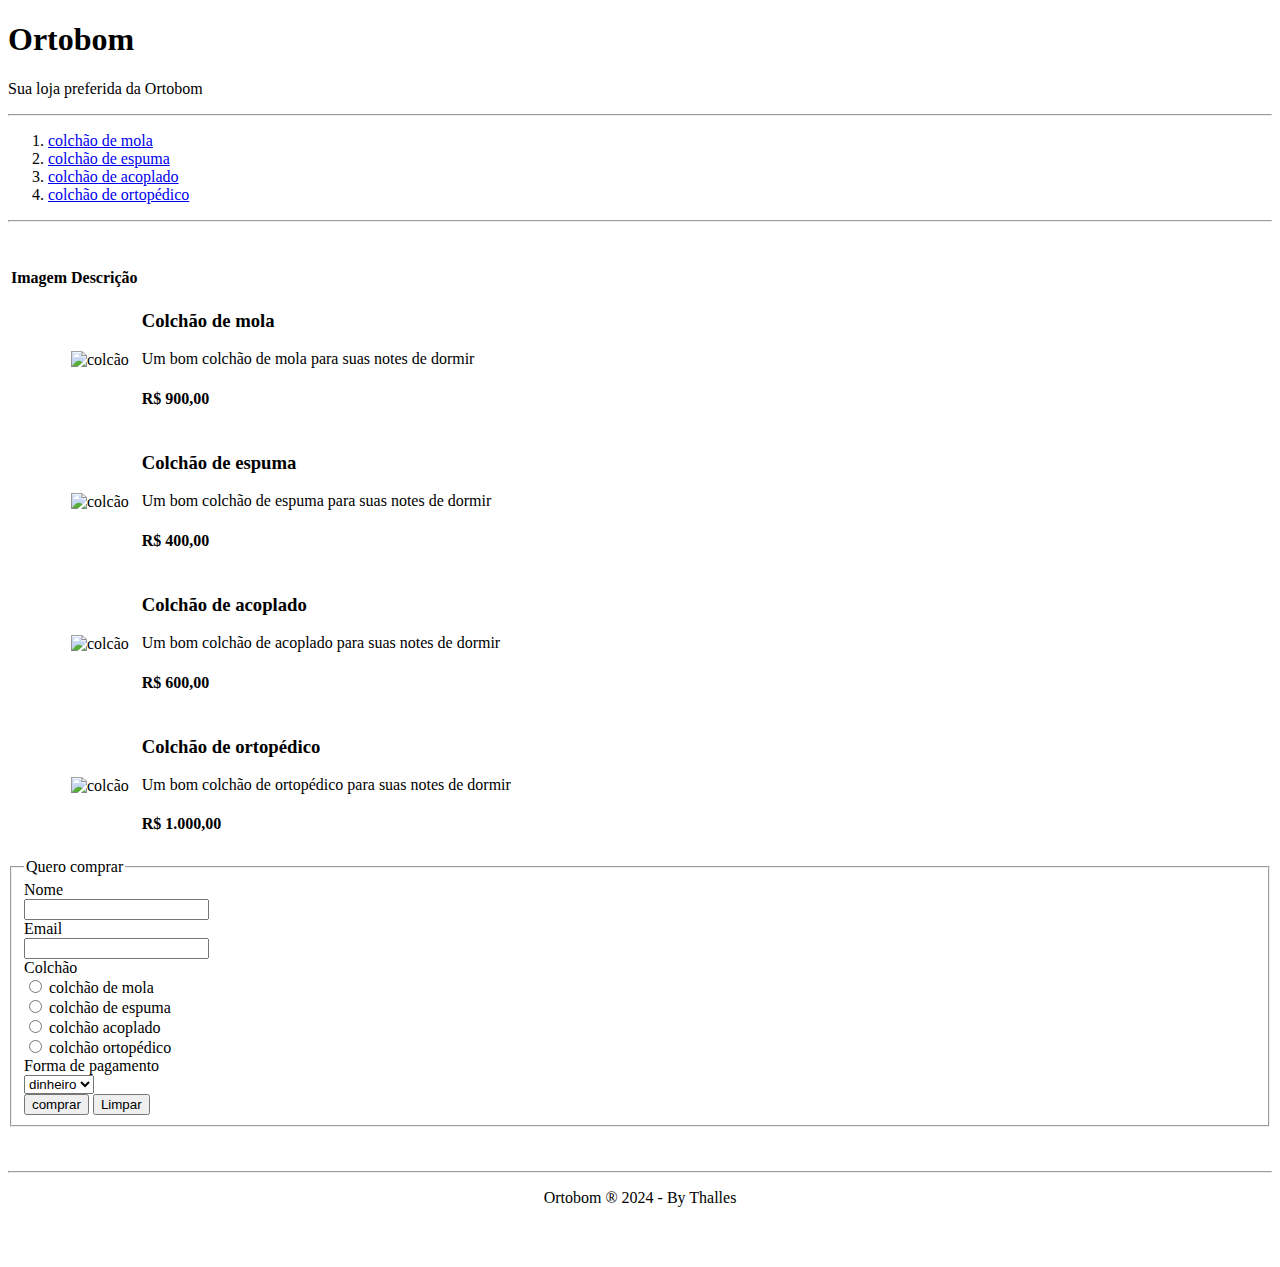
==== index.html @ 4068a96b "Alterando comandos da tarefa" ====
<!DOCTYPE html>
<html lang="pt-br">

<head>
    <meta charset="UTF-8">
    <meta name="viewport" content="width=device-width, initial-scale=1.0">
    <title>Ortobom</title>
    <style>
        body
    </style>
</head>

<body>

    <header>
        <h1>Ortobom</h1>
        <p>Sua loja preferida da Ortobom</p>
    </header>
<hr>
    <nav>
        <ol>

            <li>
                <a href="#1">colchão de mola</a>
            </li>
            <li>
                <a href="#2">colchão de espuma</a>
            </li>
            <li>
                <a href="#3">colchão de acoplado</a>
            </li>
            <li>
                <a href="#4">colchão de ortopédico</a>
            </li>

        </ol>

    </nav>
<hr>
<br>
<br>
    <div>
        <section>

            <table>
                <thead>
                    <th>Imagem</th>
                    <th>Descrição</th>
                </thead>

                <tbody>

                    <tr>

                        <td id="1" style="margin-left: 50px;"></td>
                        <td>
                            <img src="https://www.camainbox.com.br/media/catalog/product/cache/0a0c65509d6052414e566f979b0217be/1/-/1-colchao-queen-d33-preto.jpg" alt="colcão" width="250">
                        </td>
                        <td>
                            <h3>Colchão de mola</h3>
                            <p>Um bom colchão de mola para suas notes de dormir</p>
                            <h4><b>R$ 900,00</b></h4>
                        </td>

                    </tr>
                    <tr>

                        <td id="2"></td>
                        <td>
                            <img src="https://encrypted-tbn0.gstatic.com/images?q=tbn:ANd9GcSu7dN5zHwuiP0whlWnIm6TixqVldA7tITi8g&s" alt="colcão" width="250">
                        </td>
                        <td>
                            <h3>Colchão de espuma</h3>
                            <p>Um bom colchão de espuma para suas notes de dormir</p>
                            <h4><b>R$ 400,00</b></h4>
                        </td>

                    </tr>
                    <tr>

                        <td id="3"></td>
                        <td>
                            <img src="https://encrypted-tbn0.gstatic.com/images?q=tbn:ANd9GcTMiaUw14oXrta6NpgQfuN-PEjh5uYz8yPjWQ&s" alt="colcão" width="250">
                        </td>
                        <td>
                            <h3>Colchão de acoplado</h3>
                            <p>Um bom colchão de acoplado para suas notes de dormir</p>
                            <h4><b>R$ 600,00</b></h4>
                        </td>

                    </tr>
                    <tr>

                        <td id="4"></td>
                        <td>
                            <img src="https://encrypted-tbn0.gstatic.com/images?q=tbn:ANd9GcRfhqq62vn2qzmVZ6TQjEqhUj10X0bTsKA0kw&s" alt="colcão" width="250">
                        </td>
                        <td>
                            <h3>Colchão de ortopédico</h3>
                            <p>Um bom colchão de ortopédico para suas notes de dormir</p>
                            <h4><b>R$ 1.000,00</b></h4>
                        </td>

                    </tr>


                </tbody>

            </table>

        </section>
    </div>

    <div>
        <aside>

            <fieldset>

                <legend>Quero comprar</legend>

                <form method="post" action="index.html">

                    <label>Nome</label><br>
                    <input type="text" name="nome"><br>
                    <label>Email</label><br>
                    <input type="email" name="email"><br>

                    <label>Colchão</label><br>
                    <input type="radio" name="colchão" value="1"> <label>colchão de mola</label><br>
                    <input type="radio" name="colchão" value="2"> <label>colchão de espuma</label><br>
                    <input type="radio" name="colchão" value="3"> <label>colchão acoplado </label><br>
                    <input type="radio" name="colchão" value="4 "> <label>colchão ortopédico</label><br>

                    <label>Forma de pagamento </label><br>
                    <select name="pagamento">
                        <option value="dinheiro">dinheiro</option>
                        <option value="debito">debito</option>
                        <option value="credito">credito</option>
                        <option value="pix">pix</option>
                    </select>
                    <br>
                    <button type="submit">comprar</button>
                    <button type="reset">Limpar</button>
                </form>

            </fieldset>

        </aside>
    </div>

    <footer>

        <br>
        <br>
        <hr>
        <p  style="text-align: center;">Ortobom &reg; 2024 - By Thalles</p>
        <br>
        <br>

    </footer>





</body>

</html>
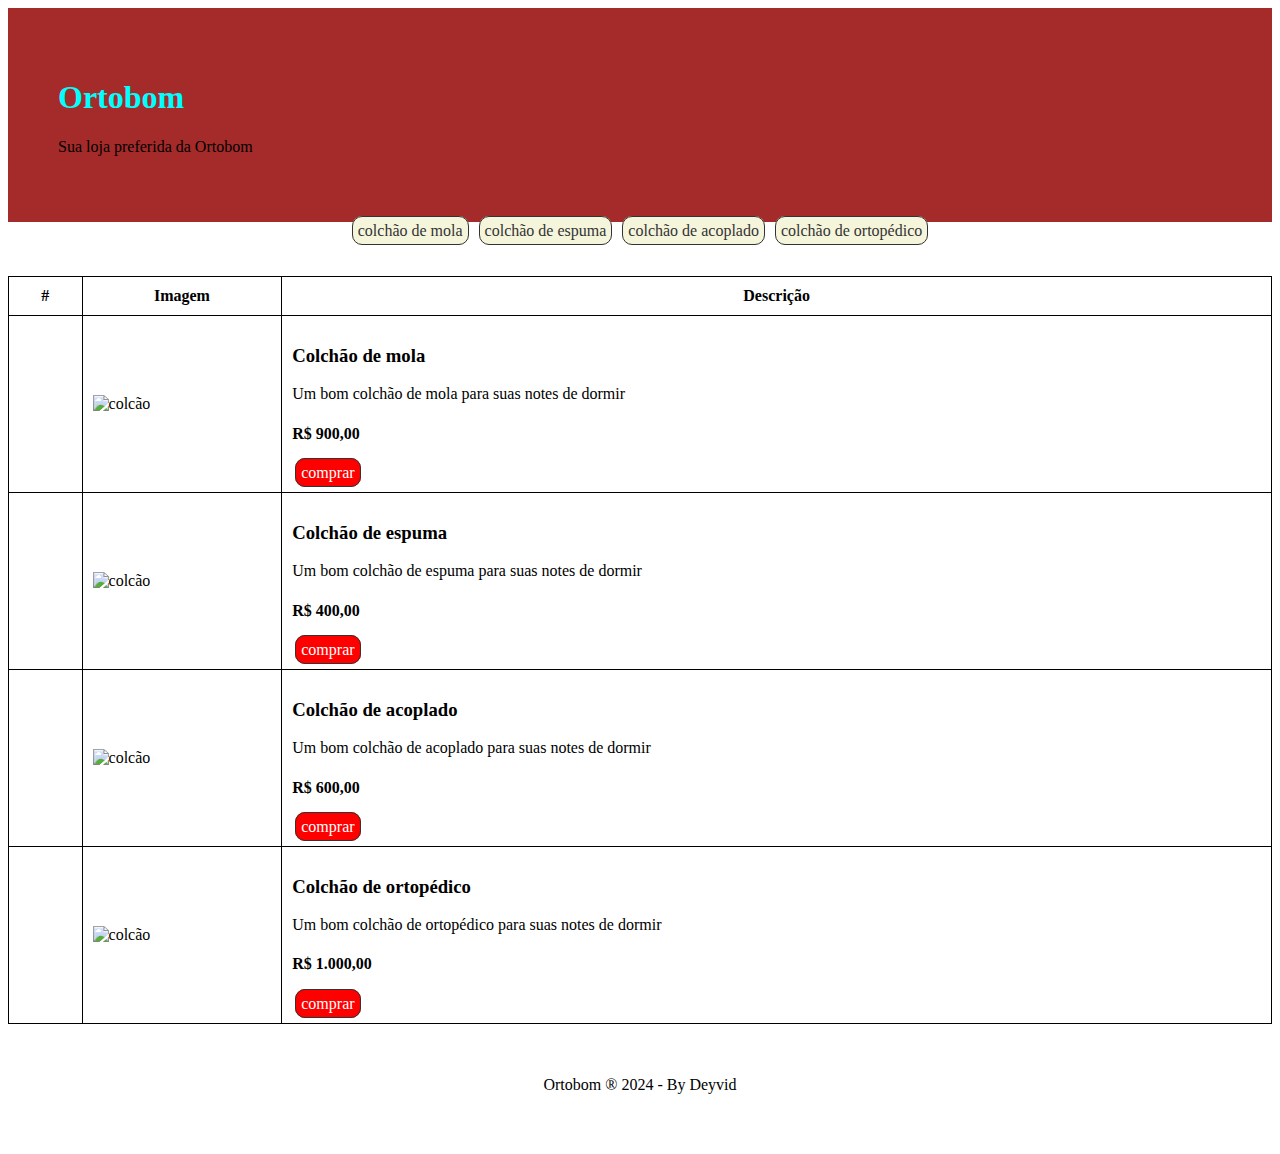
==== commit ae8ff294: "Projeto do Colchao Ortobom" ====
--- a/index.html
+++ b/index.html
@@ -5,9 +5,8 @@
     <meta charset="UTF-8">
     <meta name="viewport" content="width=device-width, initial-scale=1.0">
     <title>Ortobom</title>
-    <style>
-        body
-    </style>
+    <link rel="stylesheet" href="css/style.css">
+
 </head>
 
 <body>
@@ -17,20 +16,20 @@
         <p>Sua loja preferida da Ortobom</p>
     </header>
 <hr>
-    <nav>
+    <nav class="barra_de_menu">
         <ol>
 
             <li>
-                <a href="#1">colchão de mola</a>
+                <a class="btn" href="#1">colchão de mola</a>
             </li>
             <li>
-                <a href="#2">colchão de espuma</a>
+                <a class="btn" href="#2">colchão de espuma</a>
             </li>
             <li>
-                <a href="#3">colchão de acoplado</a>
+                <a class="btn" href="#3">colchão de acoplado</a>
             </li>
             <li>
-                <a href="#4">colchão de ortopédico</a>
+                <a class="btn" href="#4">colchão de ortopédico</a>
             </li>
 
         </ol>
@@ -44,6 +43,7 @@
 
             <table>
                 <thead>
+                    <th>#</th>
                     <th>Imagem</th>
                     <th>Descrição</th>
                 </thead>
@@ -60,6 +60,7 @@
                             <h3>Colchão de mola</h3>
                             <p>Um bom colchão de mola para suas notes de dormir</p>
                             <h4><b>R$ 900,00</b></h4>
+                            <a href="checkout.html" class= "btn btn-add">comprar</a>
                         </td>
 
                     </tr>
@@ -73,6 +74,7 @@
                             <h3>Colchão de espuma</h3>
                             <p>Um bom colchão de espuma para suas notes de dormir</p>
                             <h4><b>R$ 400,00</b></h4>
+                            <a href="checkout.html" class= "btn btn-add">comprar</a>
                         </td>
 
                     </tr>
@@ -86,10 +88,12 @@
                             <h3>Colchão de acoplado</h3>
                             <p>Um bom colchão de acoplado para suas notes de dormir</p>
                             <h4><b>R$ 600,00</b></h4>
+                            <a href="checkout.html" class= "btn btn-add">comprar</a>
                         </td>
 
                     </tr>
                     <tr>
+
 
                         <td id="4"></td>
                         <td>
@@ -99,6 +103,7 @@
                             <h3>Colchão de ortopédico</h3>
                             <p>Um bom colchão de ortopédico para suas notes de dormir</p>
                             <h4><b>R$ 1.000,00</b></h4>
+                            <a href="checkout.html" class= "btn btn-add">comprar</a>
                         </td>
 
                     </tr>
@@ -111,49 +116,12 @@
         </section>
     </div>
 
-    <div>
-        <aside>
-
-            <fieldset>
-
-                <legend>Quero comprar</legend>
-
-                <form method="post" action="index.html">
-
-                    <label>Nome</label><br>
-                    <input type="text" name="nome"><br>
-                    <label>Email</label><br>
-                    <input type="email" name="email"><br>
-
-                    <label>Colchão</label><br>
-                    <input type="radio" name="colchão" value="1"> <label>colchão de mola</label><br>
-                    <input type="radio" name="colchão" value="2"> <label>colchão de espuma</label><br>
-                    <input type="radio" name="colchão" value="3"> <label>colchão acoplado </label><br>
-                    <input type="radio" name="colchão" value="4 "> <label>colchão ortopédico</label><br>
-
-                    <label>Forma de pagamento </label><br>
-                    <select name="pagamento">
-                        <option value="dinheiro">dinheiro</option>
-                        <option value="debito">debito</option>
-                        <option value="credito">credito</option>
-                        <option value="pix">pix</option>
-                    </select>
-                    <br>
-                    <button type="submit">comprar</button>
-                    <button type="reset">Limpar</button>
-                </form>
-
-            </fieldset>
-
-        </aside>
-    </div>
-
     <footer>
 
         <br>
         <br>
         <hr>
-        <p  style="text-align: center;">Ortobom &reg; 2024 - By Thalles</p>
+        <p  style="text-align: center;">Ortobom &reg; 2024 - By Deyvid </p>
         <br>
         <br>
 
--- a/css/style.css
+++ b/css/style.css
@@ -0,0 +1,88 @@
+*{
+    font-family: tahoma;
+}
+
+header{
+    margin: 0;
+    padding: 50px;
+    background-color:brown;
+}
+header h1{
+    color: aqua;
+}
+
+header p{
+    color: black;
+}
+
+hr{
+    margin: 0;
+    display: none;
+}
+
+table{
+    width: 100%;
+    border-collapse: collapse;
+}
+
+td, th{
+    border: 1px solid #000;
+    padding: 10px;
+}
+
+.barra_de_menu{
+    display: flex;
+    flex-direction: row;
+    justify-content: center;
+}
+
+.barra_de_menu ol{
+    list-style: none;
+    padding: 0;
+    margin: 0;
+}
+
+.barra_de_menu ol li{
+    display: inline;
+}
+
+.btn{
+    margin: 3px;
+    padding: 5px;
+    border: 1px solid #333;
+    border-radius: 10px;
+    background-color: beige;
+    text-decoration: none;
+    color: #333;
+}
+
+.btn:haver{
+    background-color: #EEE;
+    color: #000;
+}
+
+.form-control{
+    padding: 5px;
+    width: 50%;
+    border: 1px solid #999;
+    margin: 5px;
+}
+
+.btn:hover{
+    background-color: aliceblue;
+    color: darkcyan;
+    }
+
+.btn-add{
+    background-color: red;
+    color: #ffff;
+
+}
+
+.btn-salvar{
+    background-color: green;
+}
+
+.btn-limpar{
+    background-color: gray;
+}
